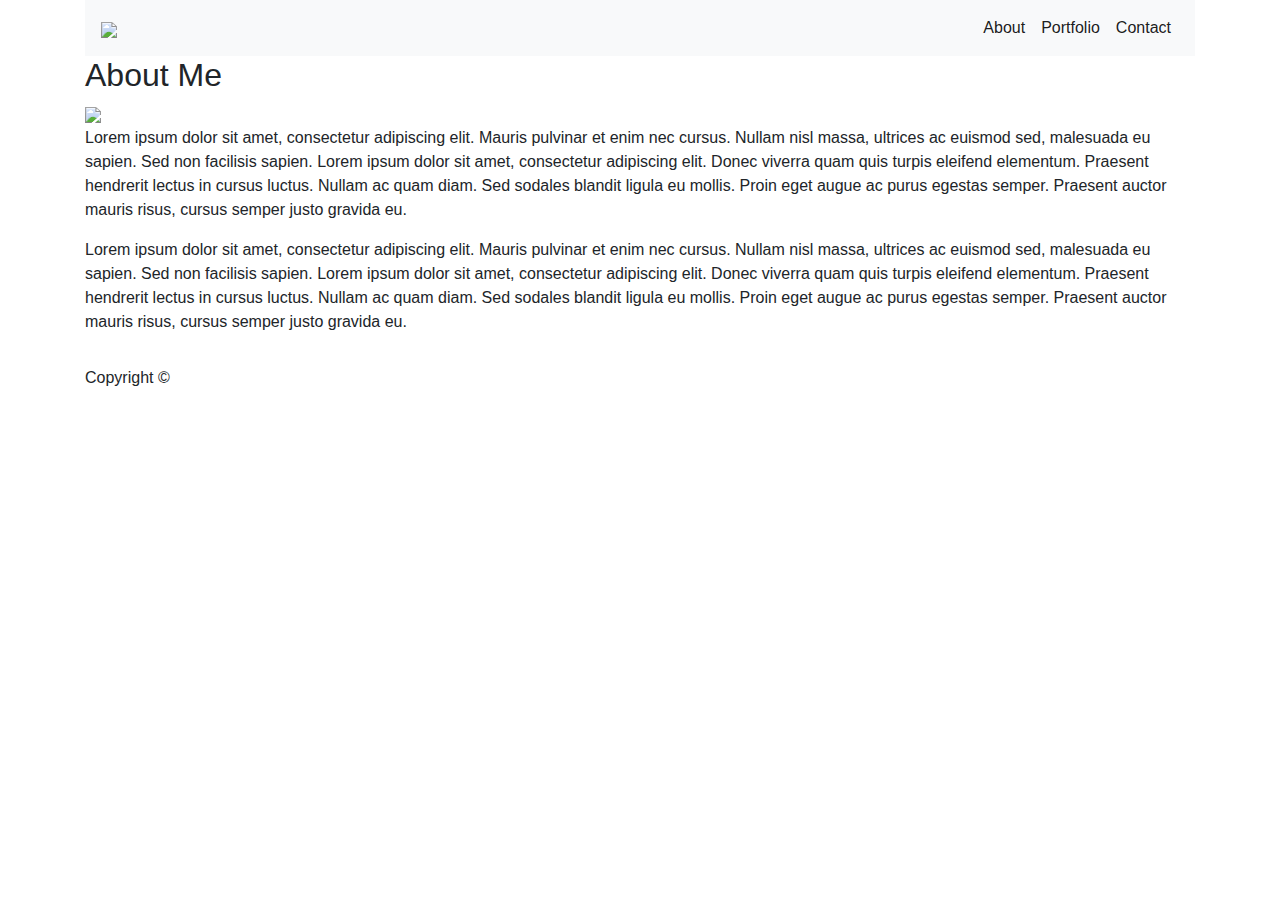
==== index.html @ f00e6ec9 "initial commit" ====
<!DOCTYPE html>
<html lang="en">

<head>
  <meta charset="UTF-8">
  <meta name="viewport" content="width=device-width, initial-scale=1.0">
  <meta http-equiv="X-UA-Compatible" content="ie=edge">
  <link rel="stylesheet" href="https://stackpath.bootstrapcdn.com/bootstrap/4.3.1/css/bootstrap.min.css"
    integrity="sha384-ggOyR0iXCbMQv3Xipma34MD+dH/1fQ784/j6cY/iJTQUOhcWr7x9JvoRxT2MZw1T" crossorigin="anonymous">
  <link rel="stylesheet" href="../Bootstrap-Portfolio/Assets/CSS/style.css">
  <title>Document</title>
</head>

<body>
  <header class="container-fluid">
    <div class="container">
      <nav class="navbar navbar-expand-lg navbar-light bg-light">
        <a class="navbar-brand" href="#"><img id="logo" src="../Bootstrap-Portfolio/Assets/images/logo.png"></a> 
        <ul class="navbar-nav ml-auto">
          <li class="nav-item active">
            <a class="nav-link" href="../Bootstrap-Portfolio/index.html">About</a>
          </li>
          <li class="nav-item active">
            <a class="nav-link" href="../Bootstrap-Portfolio/portfolio.html">Portfolio</a>
          </li>
          <li class="nav-item active">
            <a class="nav-link" href="../Bootstrap-Portfolio/contact.html">Contact</a>
          </li>
    </div>
    </nav>
    </div>
  </header>

  
  <div class="container">
    <div class="contentwrap">
    <h2>About Me</h2>
    <img src="../Bootstrap-Portfolio/Assets/images/linkedin.jfif" class="picture">
    <p>Lorem ipsum dolor sit amet, consectetur adipiscing elit. Mauris pulvinar et enim nec cursus. Nullam nisl massa,
      ultrices ac euismod sed, malesuada eu sapien. Sed non facilisis sapien. Lorem ipsum dolor sit amet, consectetur
      adipiscing elit. Donec viverra quam quis turpis eleifend elementum. Praesent hendrerit lectus in cursus luctus.
      Nullam ac quam diam. Sed sodales blandit ligula eu mollis. Proin eget augue ac purus egestas semper. Praesent
      auctor mauris risus, cursus semper justo gravida eu.</p>

    <p>Lorem ipsum dolor sit amet, consectetur adipiscing elit. Mauris pulvinar et enim nec cursus. Nullam nisl massa,
      ultrices ac euismod sed, malesuada eu sapien. Sed non facilisis sapien. Lorem ipsum dolor sit amet, consectetur
      adipiscing elit. Donec viverra quam quis turpis eleifend elementum. Praesent hendrerit lectus in cursus luctus.
      Nullam ac quam diam. Sed sodales blandit ligula eu mollis. Proin eget augue ac purus egestas semper. Praesent
      auctor mauris risus, cursus semper justo gravida eu.</p>
  </div>
    </div>
</body>

<footer class="footer mt-auto py-3">
    <div class="container">
      <span>Copyright &copy;</span>
    </div>
  </footer>

</html>
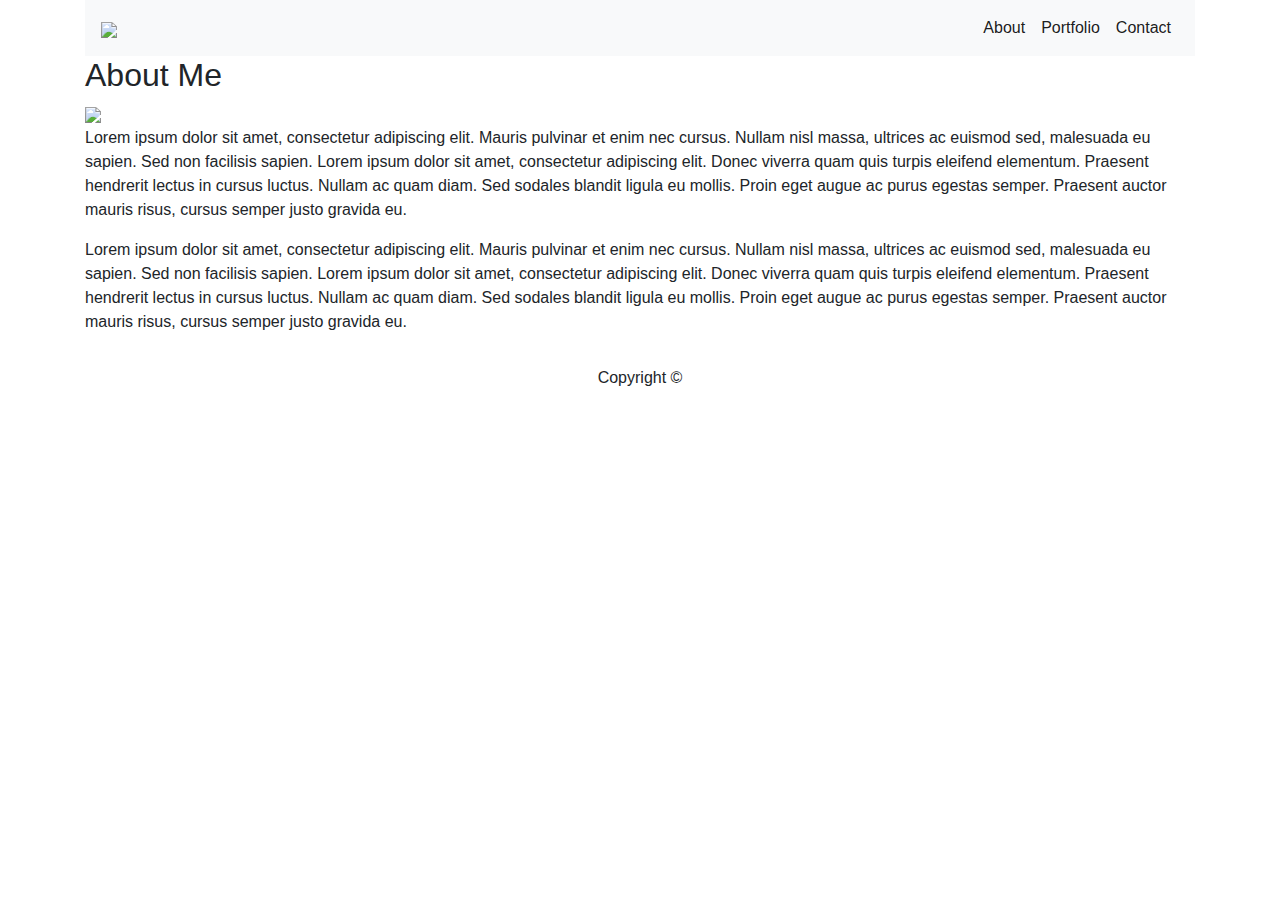
==== commit da205622: "update portfolio" ====
--- a/index.html
+++ b/index.html
@@ -15,7 +15,7 @@
   <header class="container-fluid">
     <div class="container">
       <nav class="navbar navbar-expand-lg navbar-light bg-light">
-        <a class="navbar-brand" href="#"><img id="logo" src="../Bootstrap-Portfolio/Assets/images/logo.png"></a> 
+        <a class="navbar-brand" href="#"><img id="logo" src="../Bootstrap-Portfolio/Assets/images/logo.png"></a>
         <ul class="navbar-nav ml-auto">
           <li class="nav-item active">
             <a class="nav-link" href="../Bootstrap-Portfolio/index.html">About</a>
@@ -31,30 +31,31 @@
     </div>
   </header>
 
-  
+
   <div class="container">
     <div class="contentwrap">
-    <h2>About Me</h2>
-    <img src="../Bootstrap-Portfolio/Assets/images/linkedin.jfif" class="picture">
-    <p>Lorem ipsum dolor sit amet, consectetur adipiscing elit. Mauris pulvinar et enim nec cursus. Nullam nisl massa,
-      ultrices ac euismod sed, malesuada eu sapien. Sed non facilisis sapien. Lorem ipsum dolor sit amet, consectetur
-      adipiscing elit. Donec viverra quam quis turpis eleifend elementum. Praesent hendrerit lectus in cursus luctus.
-      Nullam ac quam diam. Sed sodales blandit ligula eu mollis. Proin eget augue ac purus egestas semper. Praesent
-      auctor mauris risus, cursus semper justo gravida eu.</p>
+      <h2>About Me</h2>
+      <img src="../Bootstrap-Portfolio/Assets/images/linkedin.jfif" class="picture">
+      <p>Lorem ipsum dolor sit amet, consectetur adipiscing elit. Mauris pulvinar et enim nec cursus. Nullam nisl massa,
+        ultrices ac euismod sed, malesuada eu sapien. Sed non facilisis sapien. Lorem ipsum dolor sit amet, consectetur
+        adipiscing elit. Donec viverra quam quis turpis eleifend elementum. Praesent hendrerit lectus in cursus luctus.
+        Nullam ac quam diam. Sed sodales blandit ligula eu mollis. Proin eget augue ac purus egestas semper. Praesent
+        auctor mauris risus, cursus semper justo gravida eu.</p>
 
-    <p>Lorem ipsum dolor sit amet, consectetur adipiscing elit. Mauris pulvinar et enim nec cursus. Nullam nisl massa,
-      ultrices ac euismod sed, malesuada eu sapien. Sed non facilisis sapien. Lorem ipsum dolor sit amet, consectetur
-      adipiscing elit. Donec viverra quam quis turpis eleifend elementum. Praesent hendrerit lectus in cursus luctus.
-      Nullam ac quam diam. Sed sodales blandit ligula eu mollis. Proin eget augue ac purus egestas semper. Praesent
-      auctor mauris risus, cursus semper justo gravida eu.</p>
+      <p>Lorem ipsum dolor sit amet, consectetur adipiscing elit. Mauris pulvinar et enim nec cursus. Nullam nisl massa,
+        ultrices ac euismod sed, malesuada eu sapien. Sed non facilisis sapien. Lorem ipsum dolor sit amet, consectetur
+        adipiscing elit. Donec viverra quam quis turpis eleifend elementum. Praesent hendrerit lectus in cursus luctus.
+        Nullam ac quam diam. Sed sodales blandit ligula eu mollis. Proin eget augue ac purus egestas semper. Praesent
+        auctor mauris risus, cursus semper justo gravida eu.</p>
+    </div>
   </div>
-    </div>
 </body>
 
-<footer class="footer mt-auto py-3">
-    <div class="container">
-      <span>Copyright &copy;</span>
+<footer class="page-footer font-small darkgray">
+
+    <div class="footer-copyright text-center py-3">Copyright &copy;
     </div>
+  
   </footer>
 
 </html>